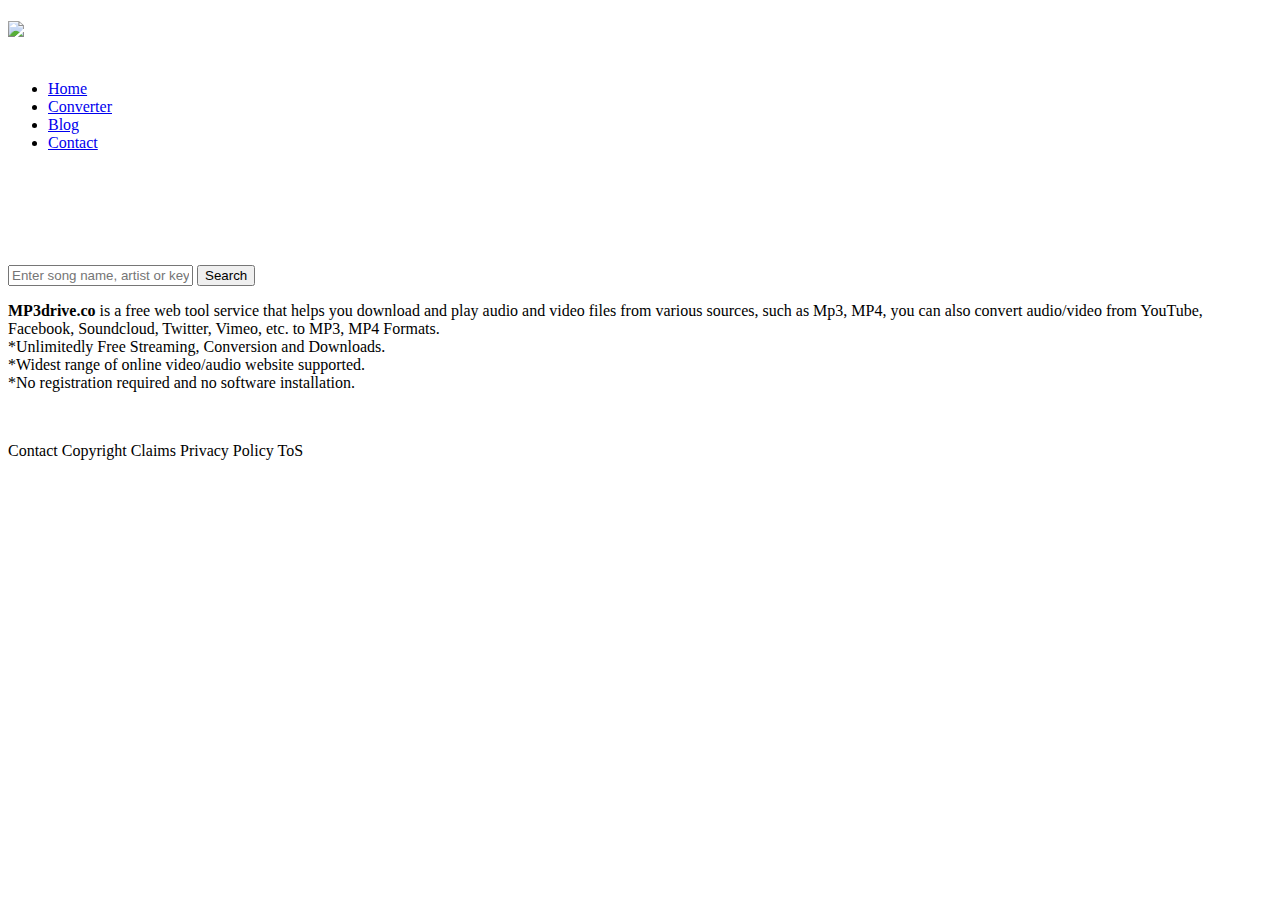
==== templates/index.html @ b02fe105 "First push" ====
<!DOCTYPE html>
<html>
<head>
<title>MP3Drive - Free MP3 Downloads, Free MP4 Downloads, MP3/MP4 Converter</title>
<meta name="viewport" content="width=device-width, initial-scale=1">
<meta http-equiv="Content-Type" content="text/html; charset=utf-8" />
<meta name="keywords" content="mp3, free mp3 download, mp3 free download, mp4 download, free mp3, free mp4" />
<script type="application/x-javascript"> addEventListener("load", function() { setTimeout(hideURLbar, 0); }, false); function hideURLbar(){ window.scrollTo(0,1); } 
</script>
<!-- Custom Theme files -->
<link href="/static/css/style.css" rel="stylesheet" type="text/css" media="all" />
<!-- //Custom Theme files -->
<!-- web font -->
<link href='//fonts.googleapis.com/css?family=Open+Sans:400,300,600,700,800' rel='stylesheet' type='text/css'><!--web font-->
<!-- //web font -->
<link rel="shortcut icon" type="image/x-icon" href="/static/images/favicon.ico" />
</head>
<body>
	<!-- main -->
	<div class="agileits-main"> 
		<div class="agileinfo-row">
			<div class="w3top-nav">	
				<div class="w3top-nav-left">	
					<h1 style="color:white;"><a href="/" style="color:#FFF;"><img src="/static/images/mp3logo.png" alt="MP3drive.co" style="float:left;"/>MP3drive.co</a></h1>
				</div>	
				<div class="w3top-nav-right">	
					<ul>
						<li><a href="/" class="active">Home</a></li>
						<li><a href="#">Converter</a></li>  
						<li><a href="#">Blog</a></li> 
						<li><a href="#">Contact</a></li>
					</ul> 
				</div>	
		
			</div>	
			<div class="w3layouts-maintext">
	<h2 style="color:#FFF; font-size:40px;">Free MP3/MP4 Downloader</h2>
				
				<div class="agile-search"> 
					<form action="/search" method="GET">
						<input type="text" name="q" placeholder="Enter song name, artist or keyword..." id="search" required>
						<input type="submit" value="Search">
					</form> 
                    <p class="w3lstext"><strong>MP3drive.co</strong> is a free web tool service that helps you download and play  audio and video files from various sources, such as Mp3, MP4, you can also convert audio/video from YouTube, Facebook, Soundcloud, Twitter, Vimeo, etc. to MP3, MP4 Formats.<br>
                      *Unlimitedly Free Streaming, Conversion and Downloads. <br>
*Widest range of online video/audio website supported.<br>
*No registration required and no software installation.</p>
				</div>
			</div>	
		</div>	
	</div>	
	<!-- //main -->
	<div class="copyright w3-agile">
		<br><p>Contact Copyright Claims  Privacy Policy ToS</p>
	</div>
	<!-- //copyright --> 
</body>
</html>
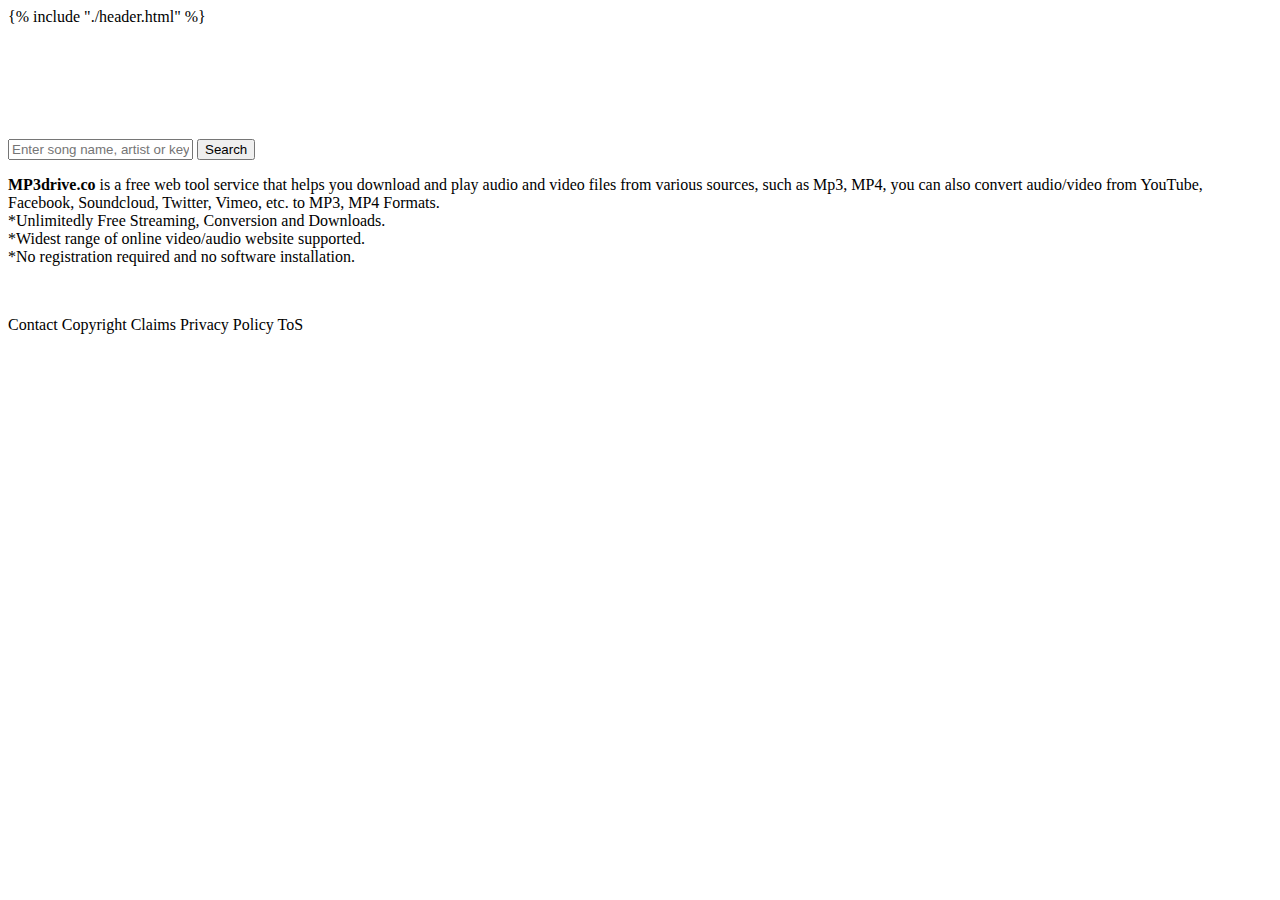
==== commit cffdc3b5: "Added fixes" ====
--- a/templates/index.html
+++ b/templates/index.html
@@ -20,20 +20,7 @@
 	<!-- main -->
 	<div class="agileits-main"> 
 		<div class="agileinfo-row">
-			<div class="w3top-nav">	
-				<div class="w3top-nav-left">	
-					<h1 style="color:white;"><a href="/" style="color:#FFF;"><img src="/static/images/mp3logo.png" alt="MP3drive.co" style="float:left;"/>MP3drive.co</a></h1>
-				</div>	
-				<div class="w3top-nav-right">	
-					<ul>
-						<li><a href="/" class="active">Home</a></li>
-						<li><a href="#">Converter</a></li>  
-						<li><a href="#">Blog</a></li> 
-						<li><a href="#">Contact</a></li>
-					</ul> 
-				</div>	
-		
-			</div>	
+			{% include "./header.html" %}
 			<div class="w3layouts-maintext">
 	<h2 style="color:#FFF; font-size:40px;">Free MP3/MP4 Downloader</h2>
 				
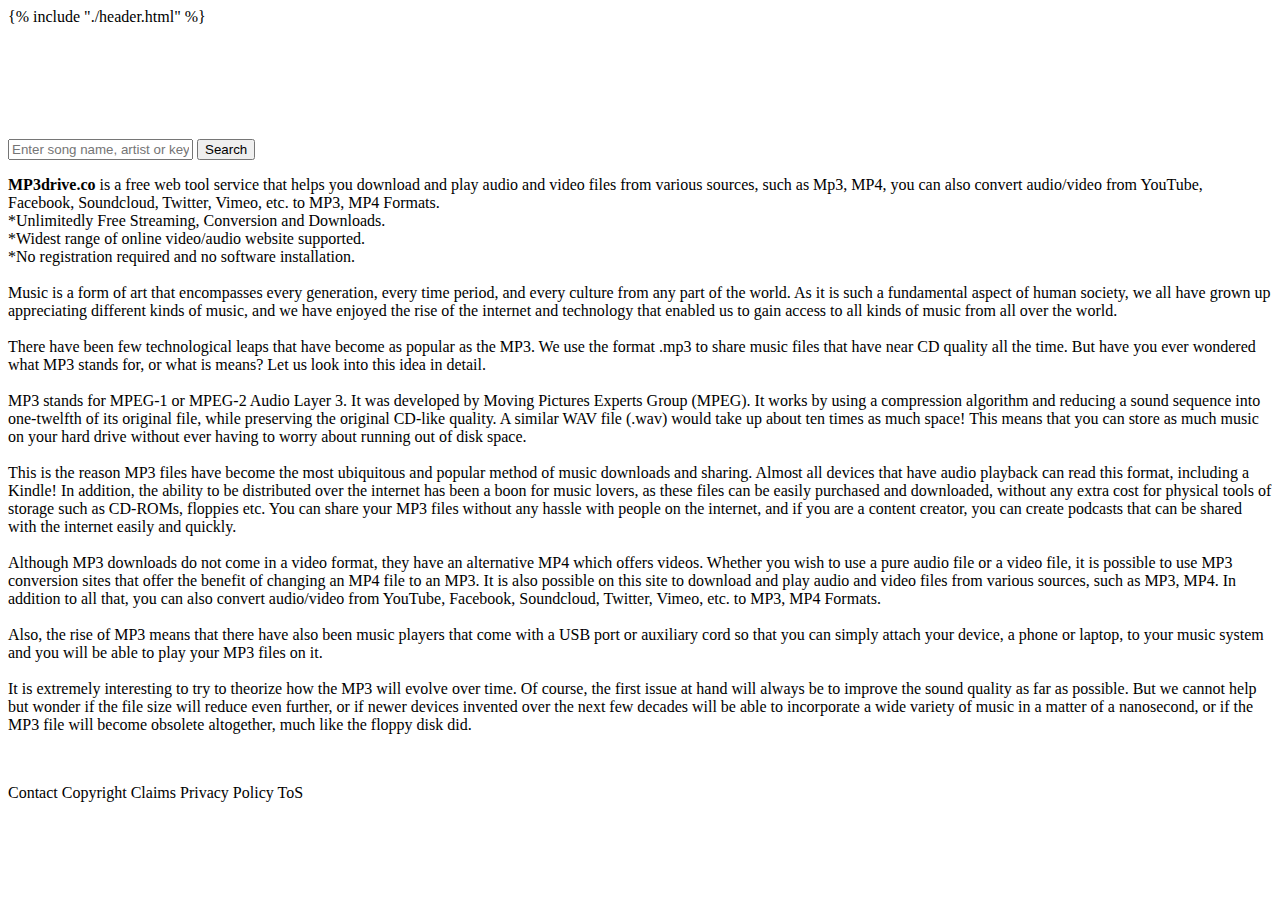
==== commit a9ca6c7a: "Updates" ====
--- a/templates/index.html
+++ b/templates/index.html
@@ -29,10 +29,27 @@
 						<input type="text" name="q" placeholder="Enter song name, artist or keyword..." id="search" required>
 						<input type="submit" value="Search">
 					</form> 
-                    <p class="w3lstext"><strong>MP3drive.co</strong> is a free web tool service that helps you download and play  audio and video files from various sources, such as Mp3, MP4, you can also convert audio/video from YouTube, Facebook, Soundcloud, Twitter, Vimeo, etc. to MP3, MP4 Formats.<br>
+                    <p class="w3lstext">
+						<strong>MP3drive.co</strong> is a free web tool service that helps you download and play  audio and video files from various sources, such as Mp3, MP4, you can also convert audio/video from YouTube, Facebook, Soundcloud, Twitter, Vimeo, etc. to MP3, MP4 Formats.<br>
                       *Unlimitedly Free Streaming, Conversion and Downloads. <br>
-*Widest range of online video/audio website supported.<br>
-*No registration required and no software installation.</p>
+					*Widest range of online video/audio website supported.<br>
+					*No registration required and no software installation.<br><br>
+
+					Music is a form of art that encompasses every generation, every time period, and every culture from any part of the world. As it is such a fundamental aspect of human society, we all have grown up appreciating different kinds of music, and we have enjoyed the rise of the internet and technology that enabled us to gain access to all kinds of music from all over the world.
+					<br><br>
+					There have been few technological leaps that have become as popular as the MP3. We use the format .mp3 to share music files that have near CD quality all the time. But have you ever wondered what MP3 stands for, or what is means? Let us look into this idea in detail.
+					<br><br>
+					MP3 stands for MPEG-1 or MPEG-2 Audio Layer 3. It was developed by Moving Pictures Experts Group (MPEG). It works by using a compression algorithm and reducing a sound sequence into one-twelfth of its original file, while preserving the original CD-like quality. A similar WAV file (.wav) would take up about ten times as much space! This means that you can store as much music on your hard drive without ever having to worry about running out of disk space.
+					<br><br>
+					This is the reason MP3 files have become the most ubiquitous and popular method of music downloads and sharing. Almost all devices that have audio playback can read this format, including a Kindle! In addition, the ability to be distributed over the internet has been a boon for music lovers, as these files can be easily purchased and downloaded, without any extra cost for physical tools of storage such as CD-ROMs, floppies etc. You can share your MP3 files without any hassle with people on the internet, and if you are a content creator, you can create podcasts that can be shared with the internet easily and quickly.
+					<br><br>
+					Although MP3 downloads do not come in a video format, they have an alternative MP4 which offers videos. Whether you wish to use a pure audio file or a video file, it is possible to use MP3 conversion sites that offer the benefit of changing an MP4 file to an MP3. It is also possible on this site to download and play audio and video files from various sources, such as MP3, MP4. In addition to all that, you can also convert audio/video from YouTube, Facebook, Soundcloud, Twitter, Vimeo, etc. to MP3, MP4 Formats.
+					<br><br>
+					Also, the rise of MP3 means that there have also been music players that come with a USB port or auxiliary cord so that you can simply attach your device, a phone or laptop, to your music system and you will be able to play your MP3 files on it.
+					<br><br>
+					It is extremely interesting to try to theorize how the MP3 will evolve over time. Of course, the first issue at hand will always be to improve the sound quality as far as possible. But we cannot help but wonder if the file size will reduce even further, or if newer devices invented over the next few decades will be able to incorporate a wide variety of music in a matter of a nanosecond, or if the MP3 file will become obsolete altogether, much like the floppy disk did.
+
+					</p>
 				</div>
 			</div>	
 		</div>	
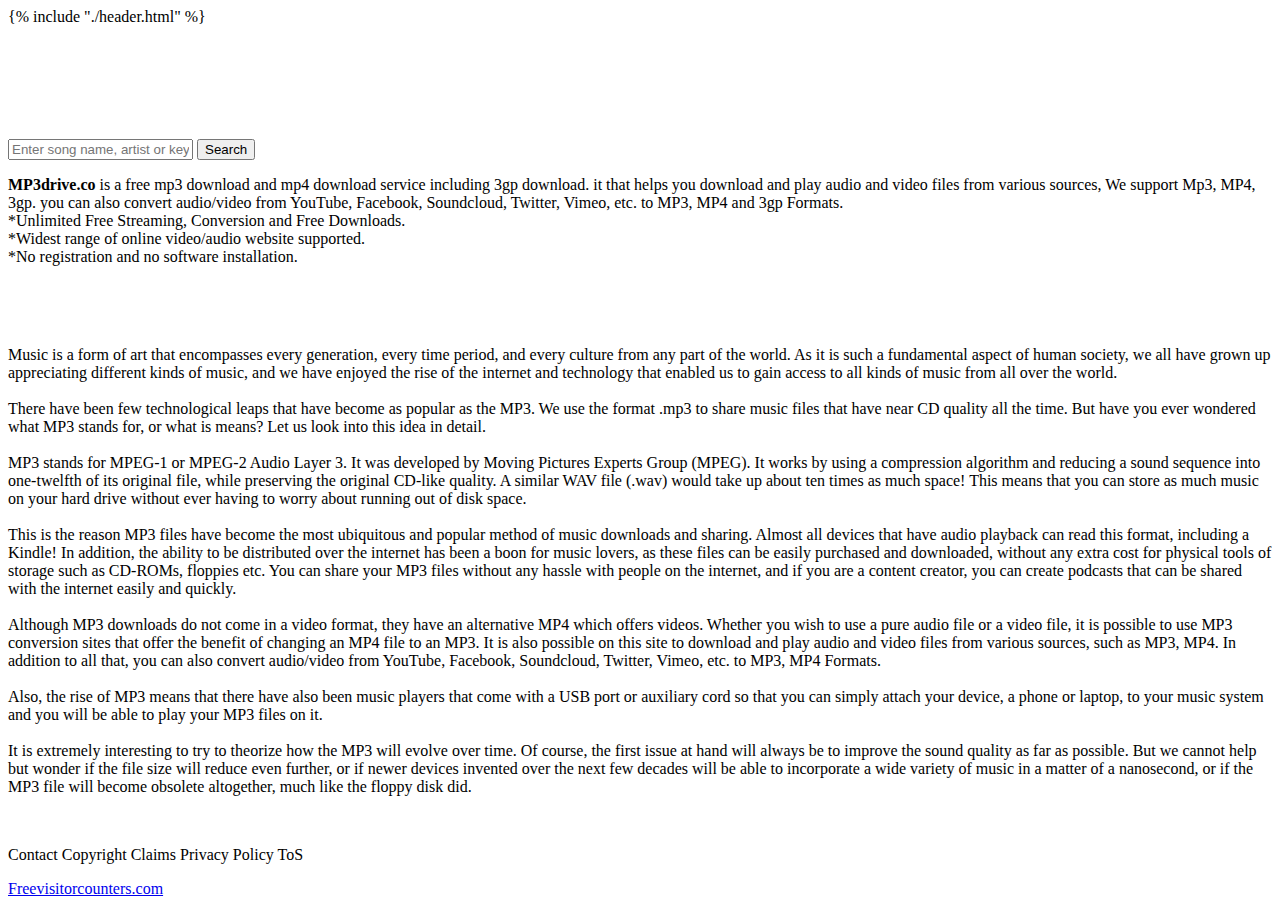
==== commit 4aaead9b: "Updates" ====
--- a/templates/index.html
+++ b/templates/index.html
@@ -22,7 +22,7 @@
 		<div class="agileinfo-row">
 			{% include "./header.html" %}
 			<div class="w3layouts-maintext">
-	<h2 style="color:#FFF; font-size:40px;">Free MP3/MP4 Downloader</h2>
+	<h2 style="color:#FFF; font-size:40px;">Free MP3/MP4 Downloads</h2>
 				
 				<div class="agile-search"> 
 					<form action="/search" method="GET">
@@ -30,11 +30,14 @@
 						<input type="submit" value="Search">
 					</form> 
                     <p class="w3lstext">
-						<strong>MP3drive.co</strong> is a free web tool service that helps you download and play  audio and video files from various sources, such as Mp3, MP4, you can also convert audio/video from YouTube, Facebook, Soundcloud, Twitter, Vimeo, etc. to MP3, MP4 Formats.<br>
-                      *Unlimitedly Free Streaming, Conversion and Downloads. <br>
-					*Widest range of online video/audio website supported.<br>
-					*No registration required and no software installation.<br><br>
+							<strong>MP3drive.co</strong> is a free mp3 download and mp4 download service including 3gp download. it that helps you download and play audio and video files from various sources, We support Mp3, MP4, 3gp. you can also convert audio/video from YouTube, Facebook, Soundcloud, Twitter, Vimeo, etc. to MP3, MP4 and 3gp Formats.<br>
+							*Unlimited Free Streaming, Conversion and Free Downloads. <br>
+							*Widest range of online video/audio website supported.<br>
+							*No registration and no software installation.<br>
+					</p>
+					<h1 style="color: white">Overview of MP3</h1>
 
+					<p class="w3lstext">
 					Music is a form of art that encompasses every generation, every time period, and every culture from any part of the world. As it is such a fundamental aspect of human society, we all have grown up appreciating different kinds of music, and we have enjoyed the rise of the internet and technology that enabled us to gain access to all kinds of music from all over the world.
 					<br><br>
 					There have been few technological leaps that have become as popular as the MP3. We use the format .mp3 to share music files that have near CD quality all the time. But have you ever wondered what MP3 stands for, or what is means? Let us look into this idea in detail.
@@ -59,5 +62,7 @@
 		<br><p>Contact Copyright Claims  Privacy Policy ToS</p>
 	</div>
 	<!-- //copyright --> 
+<a href='http://www.freevisitorcounters.com'>Freevisitorcounters.com</a> <script type='text/javascript' src='https://www.freevisitorcounters.com/auth.php?id=84746825e018de0f82dbcfb4ef41d25f21a12855'></script>
+<script type="text/javascript" src="https://www.freevisitorcounters.com/en/home/counter/479226/t/1"></script>
 </body>
 </html>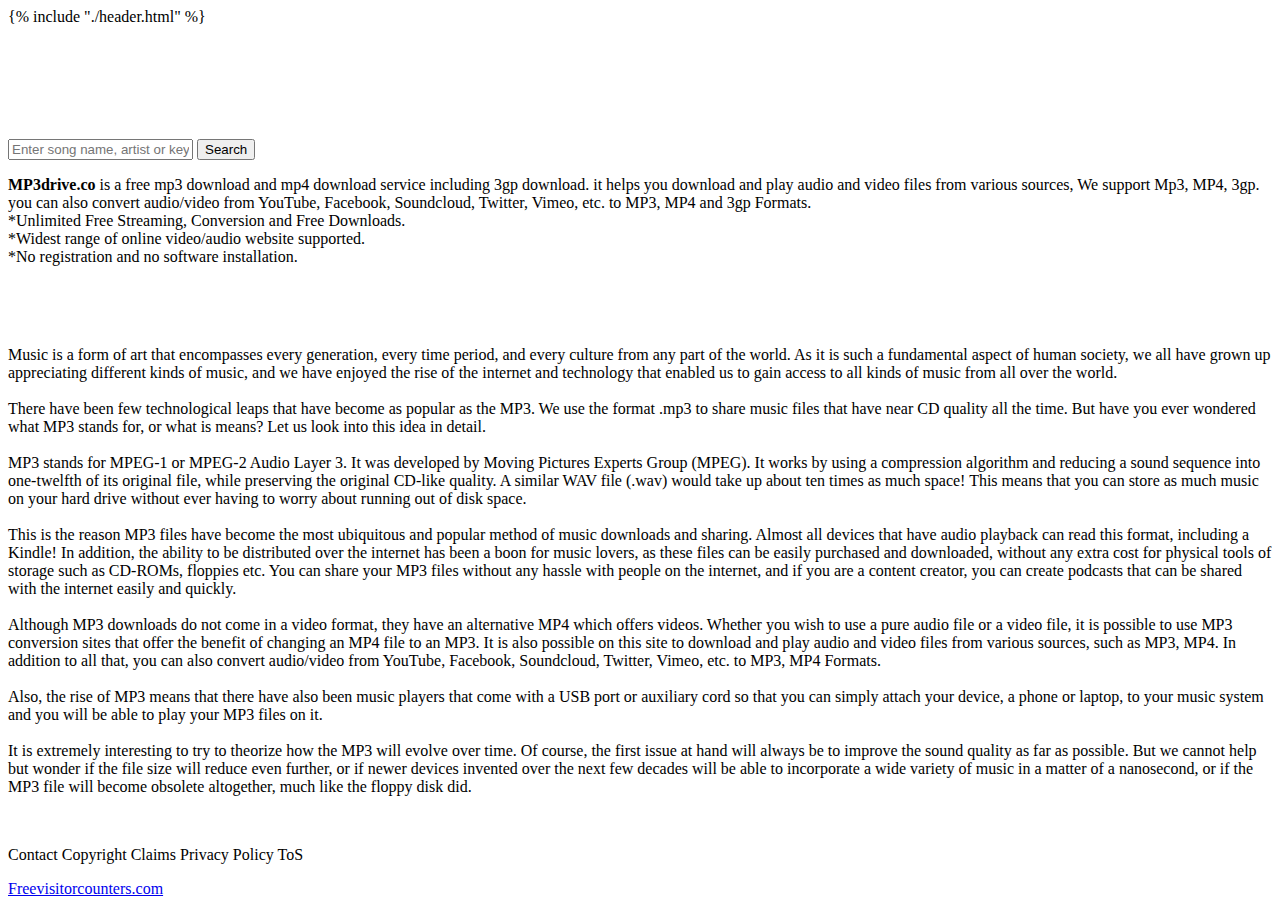
==== commit 22f13006: "Updates" ====
--- a/templates/index.html
+++ b/templates/index.html
@@ -30,7 +30,7 @@
 						<input type="submit" value="Search">
 					</form> 
                     <p class="w3lstext">
-							<strong>MP3drive.co</strong> is a free mp3 download and mp4 download service including 3gp download. it that helps you download and play audio and video files from various sources, We support Mp3, MP4, 3gp. you can also convert audio/video from YouTube, Facebook, Soundcloud, Twitter, Vimeo, etc. to MP3, MP4 and 3gp Formats.<br>
+							<strong>MP3drive.co</strong> is a free mp3 download and mp4 download service including 3gp download. it helps you download and play audio and video files from various sources, We support Mp3, MP4, 3gp. you can also convert audio/video from YouTube, Facebook, Soundcloud, Twitter, Vimeo, etc. to MP3, MP4 and 3gp Formats.<br>
 							*Unlimited Free Streaming, Conversion and Free Downloads. <br>
 							*Widest range of online video/audio website supported.<br>
 							*No registration and no software installation.<br>
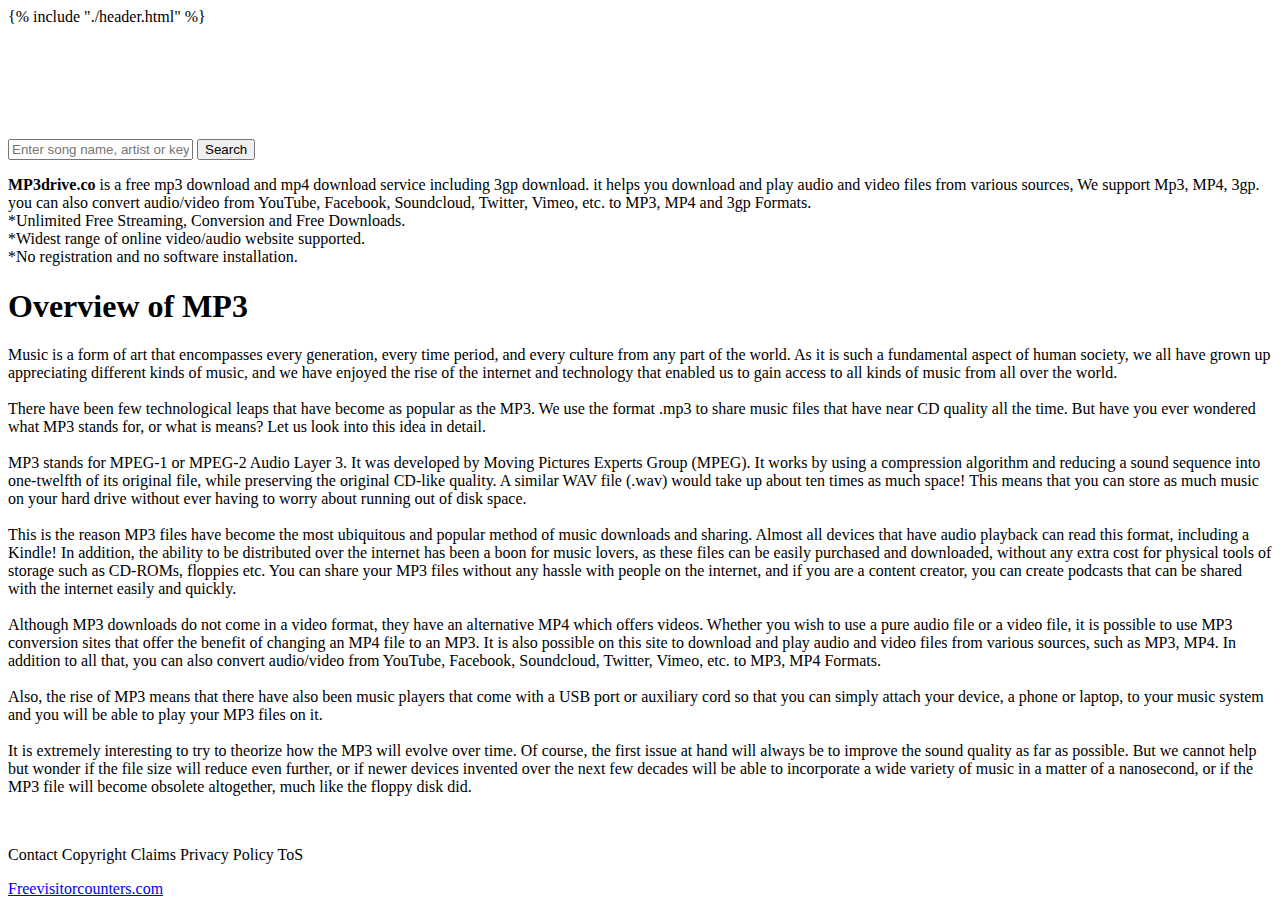
==== commit eadb7e2e: "Added Converter" ====
--- a/templates/index.html
+++ b/templates/index.html
@@ -34,8 +34,8 @@
 							*Unlimited Free Streaming, Conversion and Free Downloads. <br>
 							*Widest range of online video/audio website supported.<br>
 							*No registration and no software installation.<br>
-					</p>
-					<h1 style="color: white">Overview of MP3</h1>
+					</p>						
+					<h1 class="overview">Overview of MP3</h1>
 
 					<p class="w3lstext">
 					Music is a form of art that encompasses every generation, every time period, and every culture from any part of the world. As it is such a fundamental aspect of human society, we all have grown up appreciating different kinds of music, and we have enjoyed the rise of the internet and technology that enabled us to gain access to all kinds of music from all over the world.
